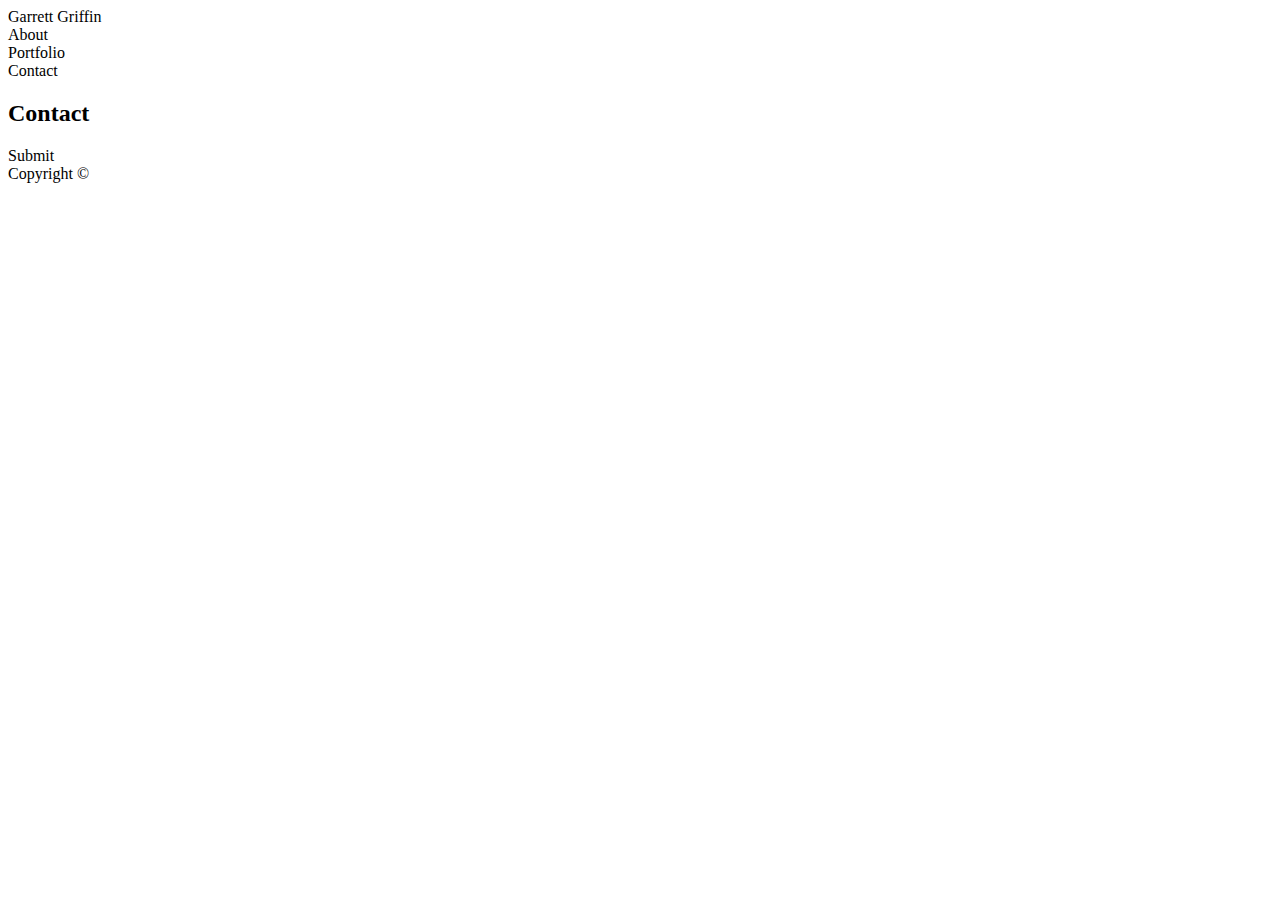
==== contact.html @ d4f075c6 "portfolio HTML complete" ====
<!DOCTYPE html>
<html lang="en-us">

<head>
    <meta charset="UTF-8">
    <title>Griffin Bio</title>
    <link rel="stylesheet" type="text/css" href="Basic-Portfolio/style.css">
</head>

<body>
    <header>
        <!--Background header will sit behind buttons-->
    </header>
    <section>
        Garrett Griffin
    </section>
    <section id="button">
        About
    </section>
    <section id="button">
        Portfolio
    </section>
    <section id="button">
       Contact
    </section>
    <div>
        <h2>Contact</h2>
        <!--Name/Email/Message fields go here-->
        <section id="submit">Submit</section>
    </div>
    <footer>
        Copyright ©
    </footer>
</body>
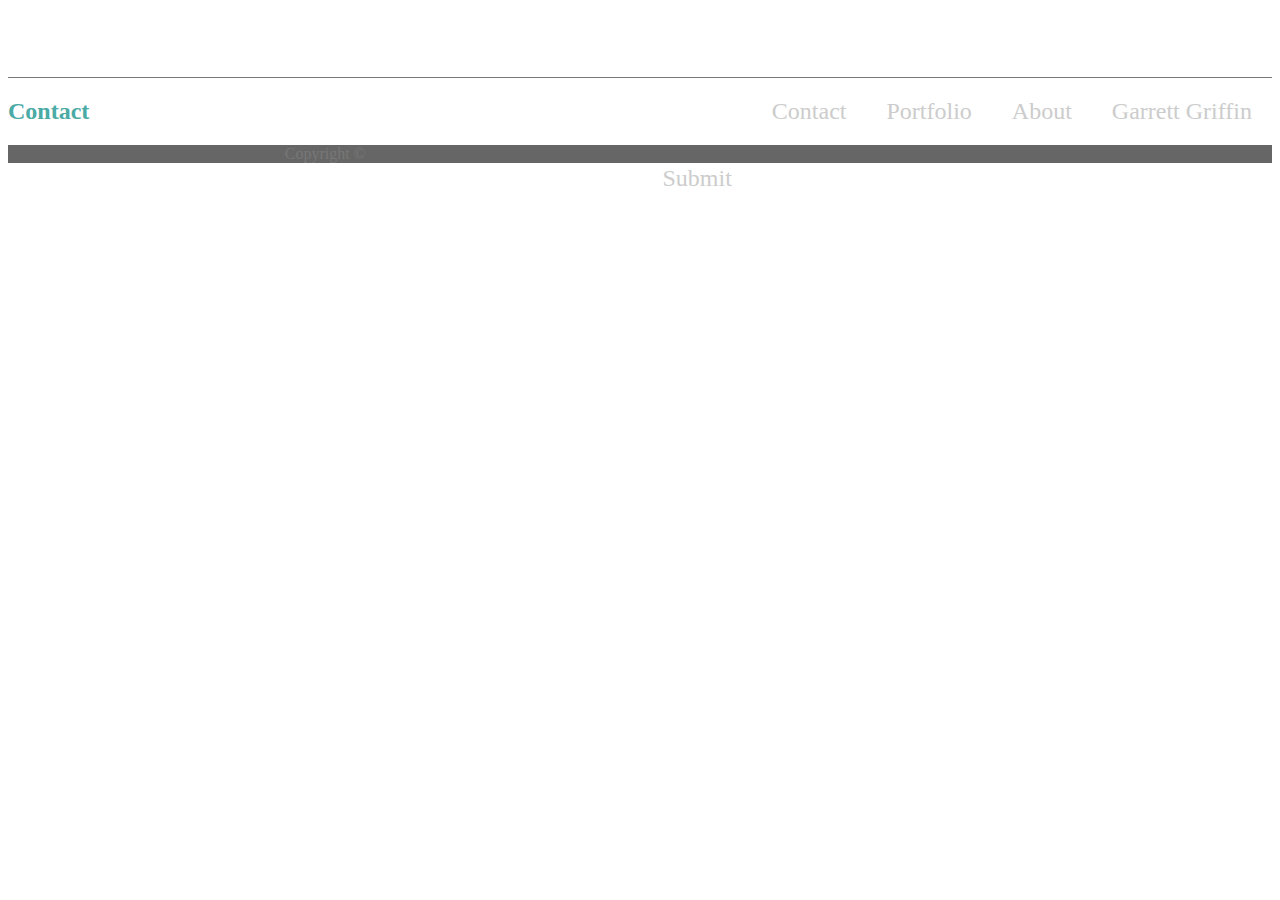
==== commit bff0b0f3: "linked stylesheets, updated index.html, started CSS" ====
--- a/contact.html
+++ b/contact.html
@@ -4,7 +4,7 @@
 <head>
     <meta charset="UTF-8">
     <title>Griffin Bio</title>
-    <link rel="stylesheet" type="text/css" href="Basic-Portfolio/style.css">
+    <link rel="stylesheet" type="text/css" href="assets/css/style.css">
 </head>
 
 <body>
--- a/assets/css/style.css
+++ b/assets/css/style.css
@@ -0,0 +1,50 @@
+/**
+* Portfolio CSS
+**/
+* {
+    box-sizing: border-box;
+    text-align: center;
+}
+footer {
+    background: #666666;
+    color: #777777;
+}
+
+h2 {
+    font-family: 'Georgia', 'Times New Roman', Times, serif;
+    text-align: left;
+    color: #4aaaa5;
+}
+
+header{
+    background: #ffffff;
+    height: 70px;
+    border-bottom: 1px solid #777777;
+}
+
+p {
+    font-family: 'Arial', 'Helvetica Neue', Arial, Helvetica, sans-serif;
+    color: #777777;
+}
+
+section {
+    color: #cccccc;
+    float: right;
+    padding: 20px;
+    font-size: 24px;
+}
+
+.about {
+    height: 50px;
+    border-bottom: 1px solid #777777;
+}
+.name {
+    color: #ffffff;
+    background: #4aaaa5;
+    float: left;
+    font-size: 32px;
+    height: 70px;
+    width: 240px;
+}
+
+
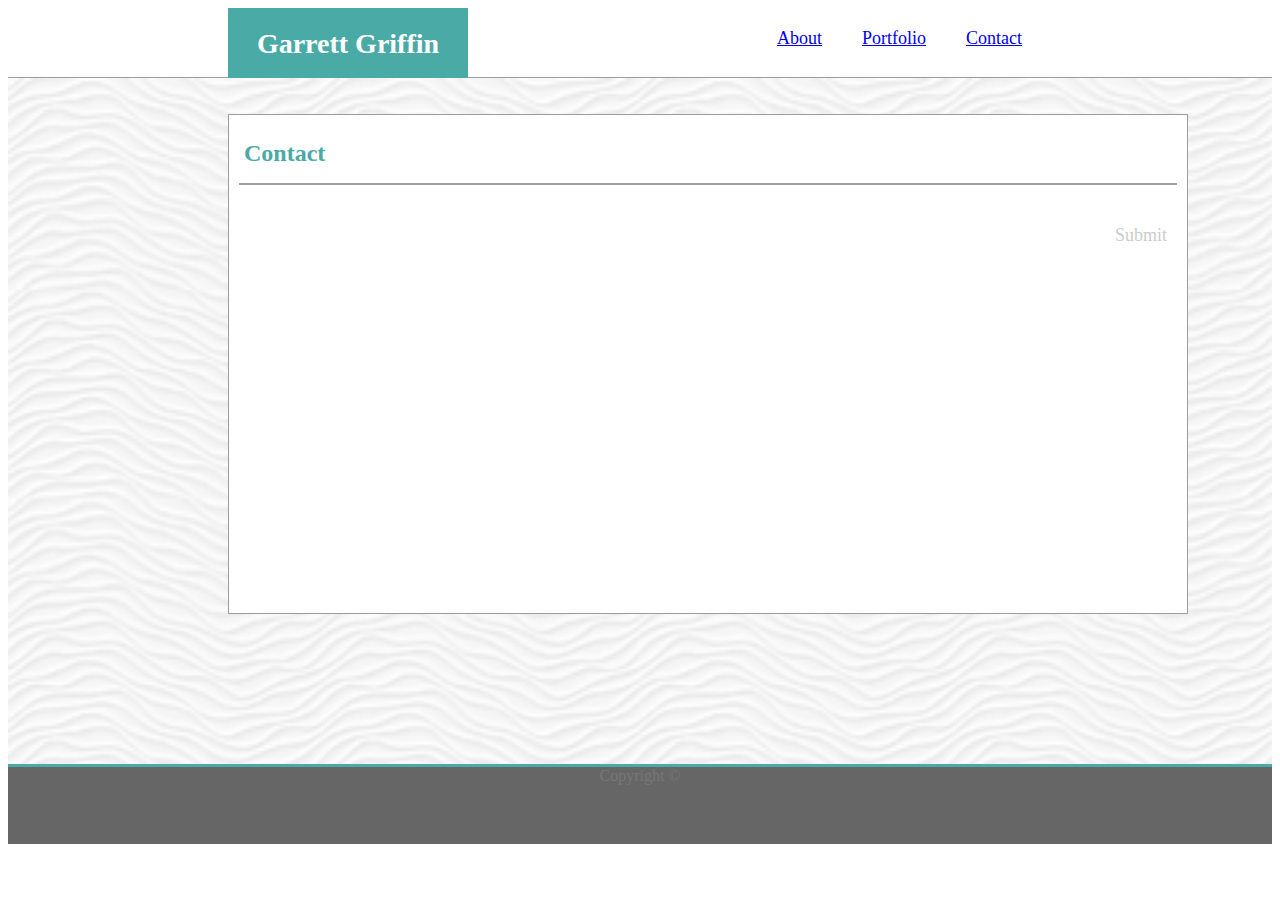
==== commit dd2090e6: "corrected portfolio and contact html, fixed CSS classes" ====
--- a/contact.html
+++ b/contact.html
@@ -9,24 +9,27 @@
 
 <body>
     <header>
-        <!--Background header will sit behind buttons-->
-    </header>
-    <section>
+     <section class="name">
         Garrett Griffin
     </section>
-    <section id="button">
-        About
+    <section class="contact">
+        <a href=contact.html>Contact</a>
     </section>
-    <section id="button">
-        Portfolio
+    <section>
+        <a href=portfolio.html>Portfolio</a>
     </section>
-    <section id="button">
-       Contact
+    <section>
+       <a href=index.html>About</a>
     </section>
-    <div>
-        <h2>Contact</h2>
-        <!--Name/Email/Message fields go here-->
+    </header>
+    <div class="background">
+        <br>
+        <br>
+         <div class="content">
+         <h2 class="about">Contact</h2>
+         <!--Contact information goes here-->
         <section id="submit">Submit</section>
+        </div>
     </div>
     <footer>
         Copyright ©
--- a/assets/css/style.css
+++ b/assets/css/style.css
@@ -5,9 +5,14 @@
     box-sizing: border-box;
     text-align: center;
 }
+
 footer {
     background: #666666;
     color: #777777;
+    border-top: 3px solid #4aaaa5;
+    height: 80px;
+    margin-bottom: 0%;
+    width: 100%;
 }
 
 h2 {
@@ -19,31 +24,73 @@
 header{
     background: #ffffff;
     height: 70px;
-    border-bottom: 1px solid #777777;
+    border-bottom: 1px solid #9e9c9c;
 }
 
 p {
     font-family: 'Arial', 'Helvetica Neue', Arial, Helvetica, sans-serif;
     color: #777777;
+    float: left;
+    padding-left: 5px;
+    padding-right: 5px;
+    text-align: left;
+    line-height: 2;
 }
 
 section {
     color: #cccccc;
     float: right;
     padding: 20px;
-    font-size: 24px;
+    font-size: 18px;
+}
+
+img {
+    width: 220x;
+    height: 120px;
+    transform: rotate(90deg);
+    margin: 10px;
+    float: left;
 }
 
 .about {
     height: 50px;
-    border-bottom: 1px solid #777777;
+    border-bottom: 2px solid #9e9c9c;
+    text-align: left;
+    padding: 5px;
+    padding-right: 10px;
+    margin-left: 10px;
+    margin-right: 10px;
+    background-color: #ffffff;
+}
+
+.background {
+    background-image: url("../images/white-waves.png"); 
+    background-size: cover;
+    background-repeat: repeat;
+    padding-bottom: 150px;
+}
+
+.content{
+    width: 960px;
+    height: 500px;
+    border: 1px solid #9e9c9c;
+    box-align: center;
+    margin-left: 220px;
+    margin-right: 220px;
+    background-color: #ffffff;
+}
+
+.contact {
+    padding-right: 250px;
 }
 .name {
     color: #ffffff;
     background: #4aaaa5;
     float: left;
-    font-size: 32px;
+    font-size: 28px;
+    font-weight: bold;
     height: 70px;
+    margin-left: 220px;
     width: 240px;
 }
 
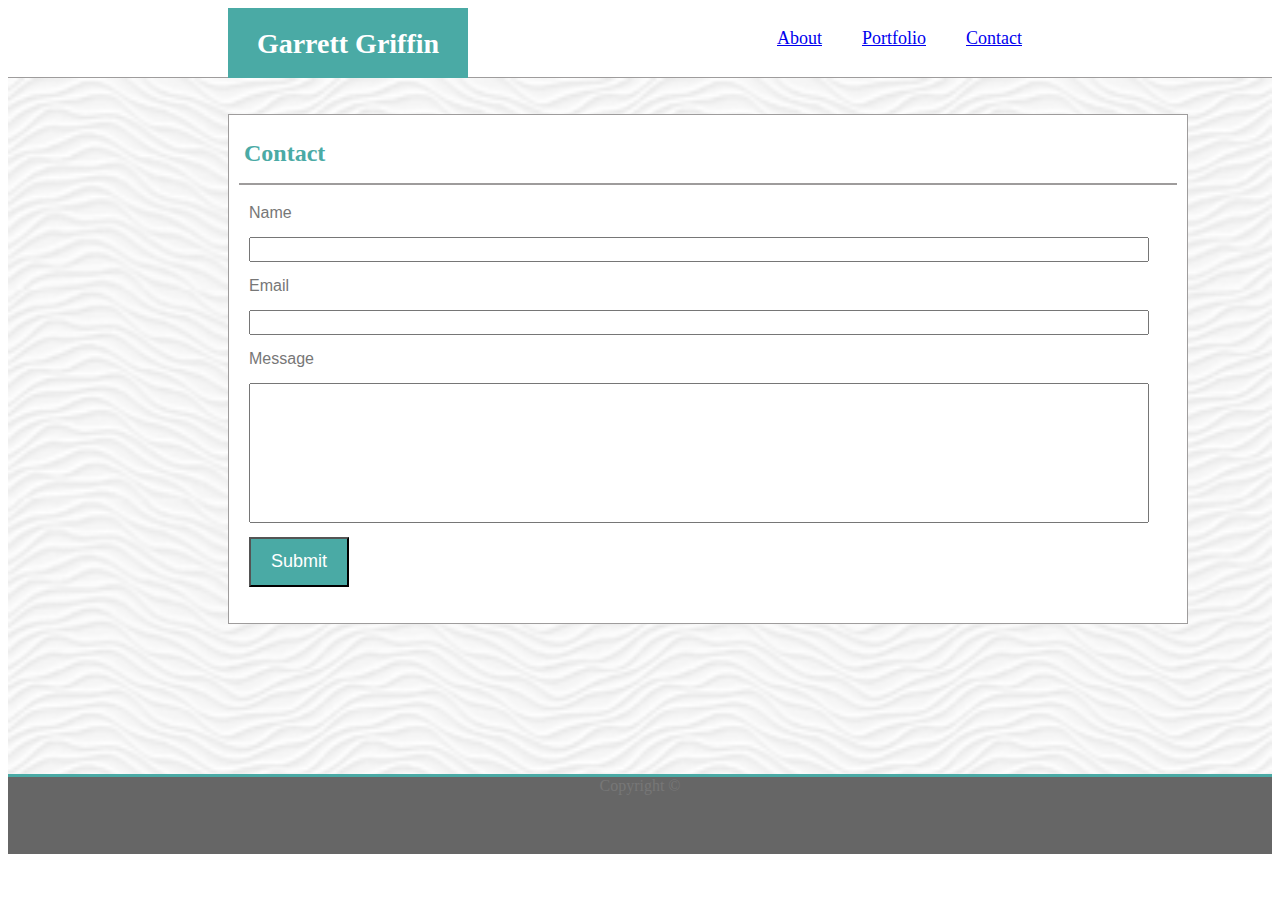
==== commit e271981c: "completed contact.html" ====
--- a/contact.html
+++ b/contact.html
@@ -27,8 +27,13 @@
         <br>
          <div class="content">
          <h2 class="about">Contact</h2>
-         <!--Contact information goes here-->
-        <section id="submit">Submit</section>
+         <p class="contactForm">Name</p>
+         <input>
+         <p class="contactForm">Email</p>
+         <input>
+         <p class="contactForm">Message</p>
+         <textarea class="message" rows="12" cols="120"></textarea>
+         <button>Submit</button>
         </div>
     </div>
     <footer>
--- a/assets/css/style.css
+++ b/assets/css/style.css
@@ -4,6 +4,17 @@
 * {
     box-sizing: border-box;
     text-align: center;
+}
+
+button {
+    background: #4aaaa5;
+    height: 50px;
+    width: 100px;
+    color: #ffffff;
+    font-size: 18px;
+    float: left;
+    margin-left: 20px;
+    margin-top: 10px;
 }
 
 footer {
@@ -30,9 +41,7 @@
 p {
     font-family: 'Arial', 'Helvetica Neue', Arial, Helvetica, sans-serif;
     color: #777777;
-    float: left;
-    padding-left: 5px;
-    padding-right: 5px;
+    padding: 5px;
     text-align: left;
     line-height: 2;
 }
@@ -49,7 +58,18 @@
     height: 120px;
     transform: rotate(90deg);
     margin: 10px;
+    
     float: left;
+}
+
+input {
+    height: 25px;
+    width: 900px;
+    margin-left: 20px;
+    margin-right: 220px;
+    text-align: initial;
+    font-family: 'Arial', 'Helvetica Neue', Arial, Helvetica, sans-serif;
+   
 }
 
 .about {
@@ -72,7 +92,7 @@
 
 .content{
     width: 960px;
-    height: 500px;
+    height: 510px;
     border: 1px solid #9e9c9c;
     box-align: center;
     margin-left: 220px;
@@ -83,6 +103,23 @@
 .contact {
     padding-right: 250px;
 }
+
+.contactForm  {
+    padding: 0px;
+    line-height: 1;
+    margin-left: 20px;
+
+}
+
+.message  {
+    height: 140px;
+    width: 900px;
+    margin-left: 20px;
+    text-align: start;
+    margin-right: 120px;
+    resize: none;
+}
+
 .name {
     color: #ffffff;
     background: #4aaaa5;
@@ -95,3 +132,5 @@
 }
 
 
+
+
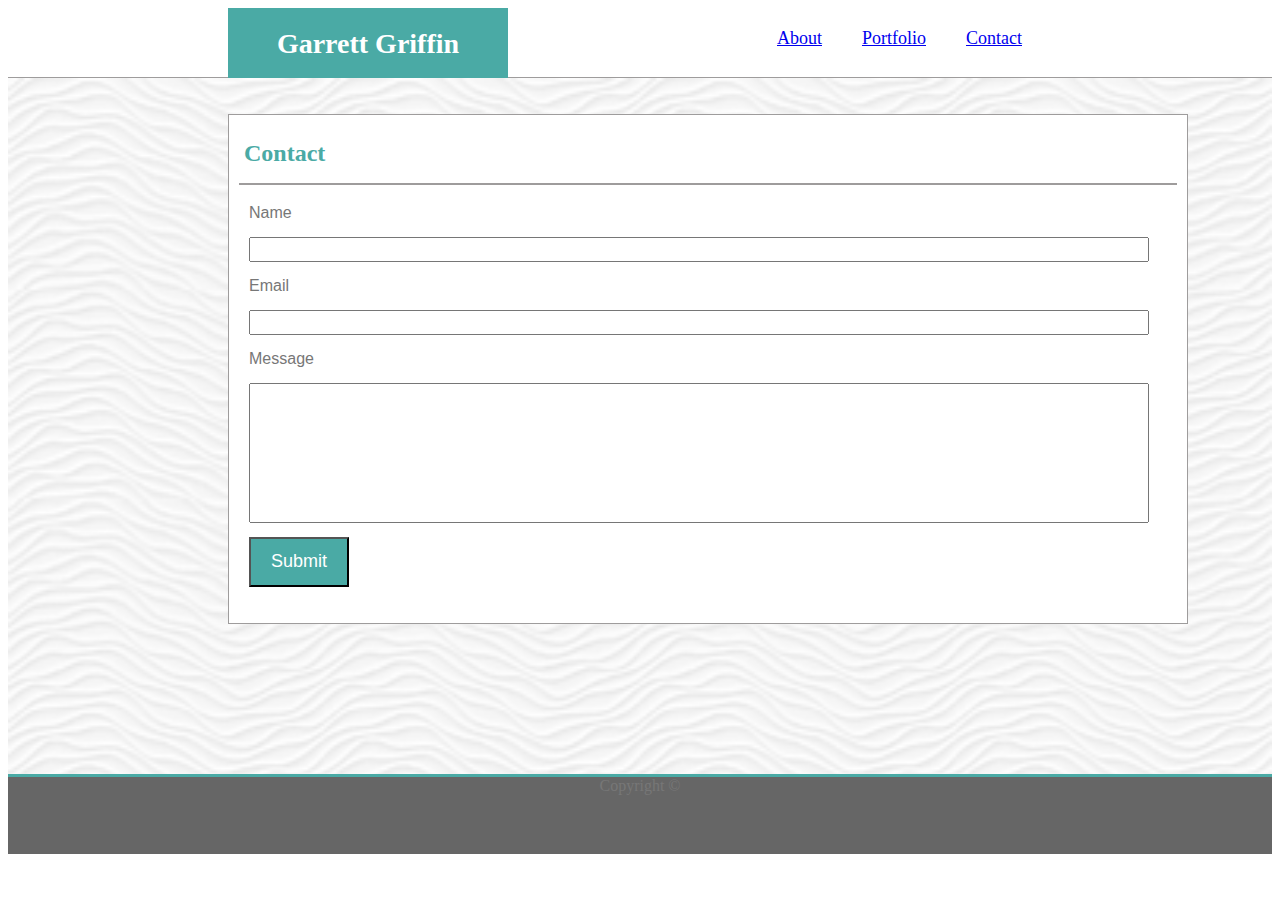
==== commit 1b34a20b: "fixed readability" ====
--- a/contact.html
+++ b/contact.html
@@ -26,14 +26,14 @@
         <br>
         <br>
          <div class="content">
-         <h2 class="about">Contact</h2>
-         <p class="contactForm">Name</p>
-         <input>
-         <p class="contactForm">Email</p>
-         <input>
-         <p class="contactForm">Message</p>
-         <textarea class="message" rows="12" cols="120"></textarea>
-         <button>Submit</button>
+            <h2 class="about">Contact</h2>
+            <p class="contactForm">Name</p>
+            <input>
+            <p class="contactForm">Email</p>
+            <input>
+            <p class="contactForm">Message</p>
+            <textarea class="message" rows="12" cols="120"></textarea>
+            <button>Submit</button>
         </div>
     </div>
     <footer>
--- a/assets/css/style.css
+++ b/assets/css/style.css
@@ -53,7 +53,7 @@
     font-size: 18px;
 }
 
-img {
+.profile-pic {
     width: 220x;
     height: 120px;
     transform: rotate(90deg);
@@ -111,6 +111,12 @@
 
 }
 
+.gallery {
+    width: 200px;
+    height: 150px;
+    margin: 15px 20px;
+}
+
 .message  {
     height: 140px;
     width: 900px;
@@ -124,11 +130,41 @@
     color: #ffffff;
     background: #4aaaa5;
     float: left;
+    font-family: 'Georgia', Times, Times New Roman, serif;
     font-size: 28px;
     font-weight: bold;
     height: 70px;
     margin-left: 220px;
-    width: 240px;
+    width: 280px;
+}
+
+
+
+.picture1 {
+    position: relative;
+    width: 100%;
+
+}
+
+.picture-text {
+    position: absolute;
+    background: #4aaaa5;
+    text-align: center;
+    color: #ffffff;
+    width: 200px;
+    bottom: 20px;
+    margin-left: 20px;
+    font-size: 20px
+}
+
+.portfolio-content {
+    width: 960px;
+    height: 720px;
+    border: 1px solid #9e9c9c;
+    box-align: center;
+    margin-left: 220px;
+    margin-right: 220px;
+    background-color: #ffffff;
 }
 
 
